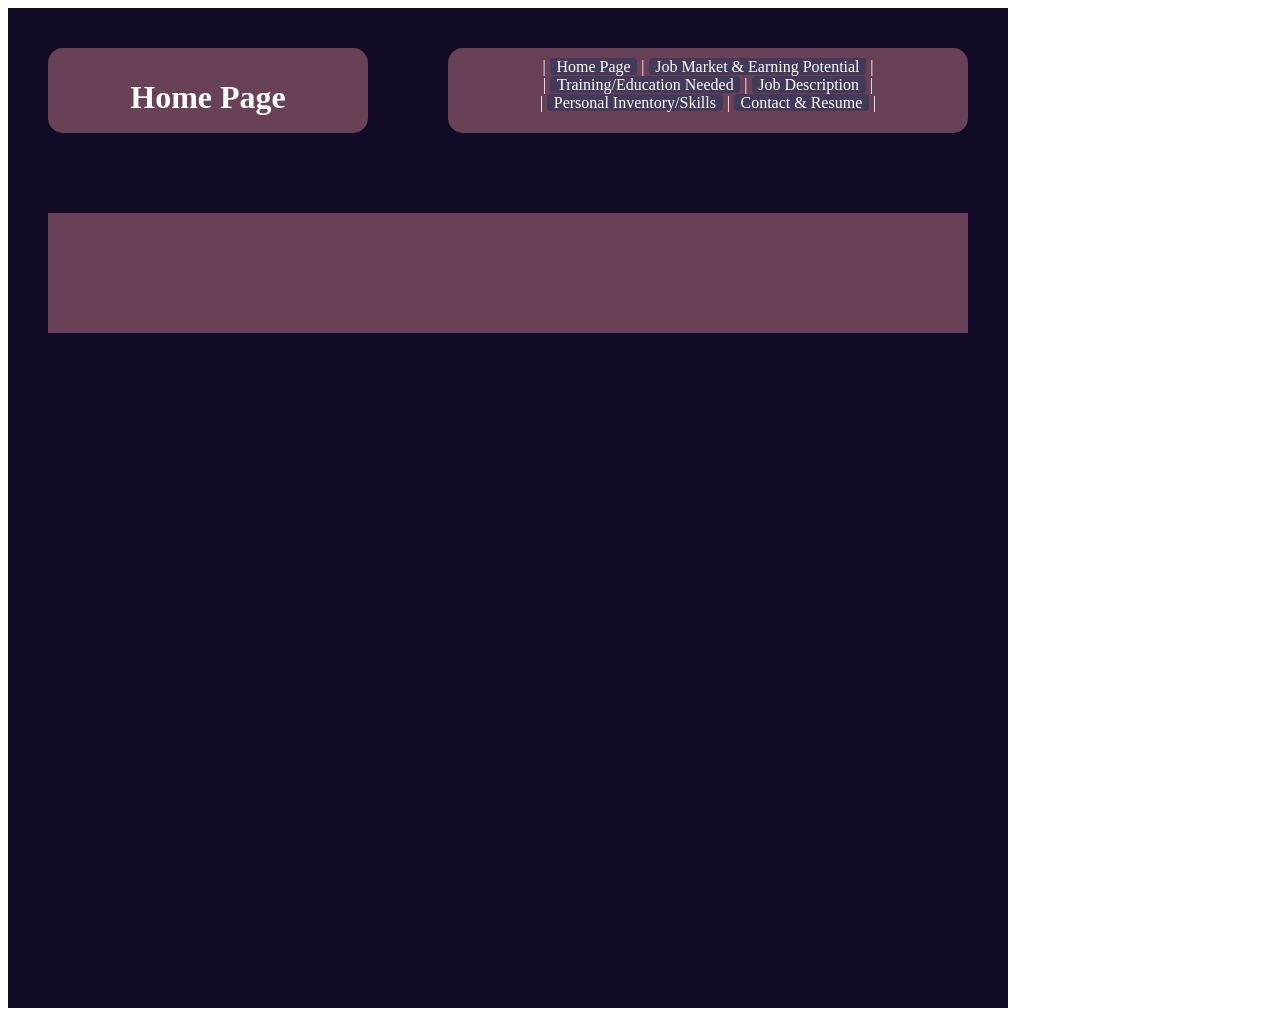
==== index.html @ c3be67fa ":D" ====
<html>
    <body>
        <main style="text-align: center;">
            <link rel="stylesheet" href="style.css">
            <header style="valign: middle">
                <title>Career Web Site - Home Page</title>
                <h1>Home Page</h1>
            </header>
            <nav>
                | <a href="index.html">Home Page</a> | <a href="JobMarket.html">Job Market & Earning Potential</a> |<br>| <a href="Training.html">Training/Education Needed</a> | <a href="JobDescription.html">Job Description</a> |<br>| <a href="Personal.html">Personal Inventory/Skills</a> | <a href="Contact.html">Contact & Resume</a> |
            </nav>
            <article>

            </article>
            <aside>

            </aside>
        </main>
    </body>
</html>
---- style.css ----
*           {color: white; }
main        {background-color: #110A25; height: 1000px; width: 1000px;}
header      {width: 300px; height: 65px; background-color: #694156; float: left; padding: 10px; margin: 40px; border-radius: 15px;}
nav         {width: 500px; height: 65px; background-color: #694156; float: right; padding: 10px; margin: 40px; border-radius: 15px;}
article     {width: 900px; height: 100px; background-color: 694156; padding: 10px; margin: 40px; float: left;}
aside       {width: 400px; height: 100px; background-color: ;}

nav a:link      {border-radius: 4px; background-color: #423A58; text-decoration: none; color: gwhiteray; padding-left: 5pt; padding-right: 5pt;}
nav a:hover     {border-radius: 4px; background-color:white; text-decoration: none; color: #423A58; padding-left: 5pt; padding-right: 5pt;}
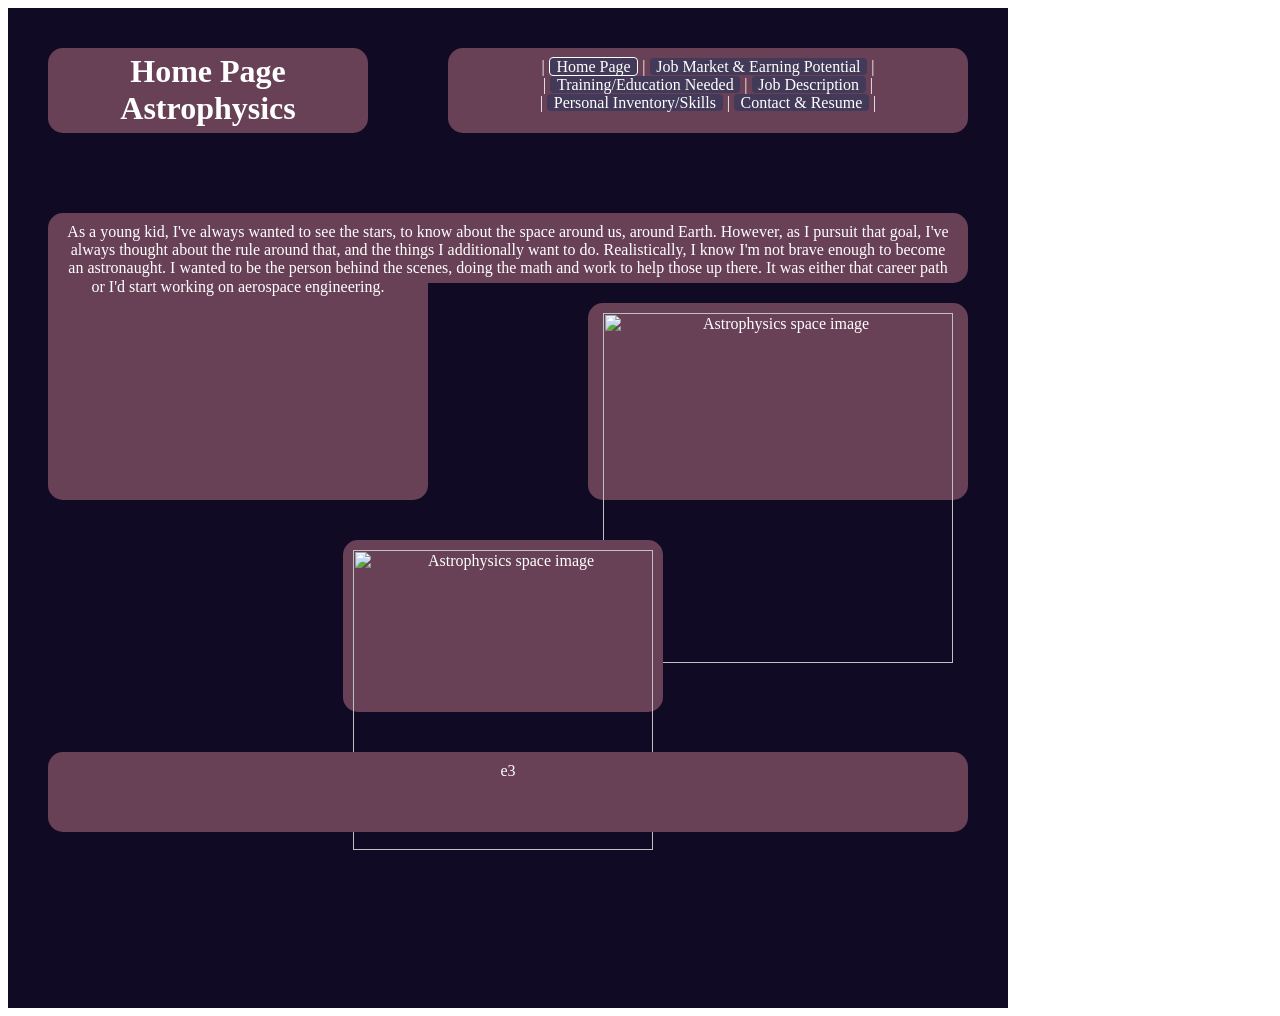
==== commit 926e5074: "working" ====
--- a/index.html
+++ b/index.html
@@ -4,16 +4,28 @@
             <link rel="stylesheet" href="style.css">
             <header style="valign: middle">
                 <title>Career Web Site - Home Page</title>
-                <h1>Home Page</h1>
+                <h1 style="margin: -5;">Home Page<br>Astrophysics</h1>
             </header>
             <nav>
-                | <a href="index.html">Home Page</a> | <a href="JobMarket.html">Job Market & Earning Potential</a> |<br>| <a href="Training.html">Training/Education Needed</a> | <a href="JobDescription.html">Job Description</a> |<br>| <a href="Personal.html">Personal Inventory/Skills</a> | <a href="Contact.html">Contact & Resume</a> |
+                | <a href="index.html" style="border: 1px solid white;">Home Page</a> | <a href="JobMarket.html">Job Market & Earning Potential</a> |<br>| <a href="Training.html">Training/Education Needed</a> | <a href="JobDescription.html">Job Description</a> |<br>| <a href="Personal.html">Personal Inventory/Skills</a> | <a href="Contact.html">Contact & Resume</a> |
             </nav>
-            <article>
-
+            <article style="height: 50px; border-bottom-left-radius: 0;">
+                As a young kid, I've always wanted to see the stars, to know about the space around us, around Earth.
+                However, as I pursuit that goal, I've always thought about the rule around that, and the things I additionally want to do.
+                Realistically, I know I'm not brave enough to become<br> an astronaught. I wanted to be the person behind the scenes,
+                doing the math and work to help those up there. It was either that career path
             </article>
-            <aside>
-
+            <article style="width: 360px; height: 212px; margin-top: -45; border-top-left-radius: 0; border-top-right-radius: 0; padding-top: 0;">
+                or I'd start working on aerospace engineering. 
+            </article>
+            <article style="width: 360px; height: 177; right; margin-left: -20; margin-top: -20; float: right;">
+                <img width="350px" alt="Astrophysics space image" src="https://encrypted-tbn0.gstatic.com/images?q=tbn:ANd9GcSxsgoPzixLVHv3RFXcfYwqK364LXfB1y9C9pAijt8Liw&s=10">
+            </article>
+            <article style="width: 300px; height: 152; margin: 0; margin-left: 335; margin-right: 335;">
+                <img width="300px" alt="Astrophysics space image" src="https://encrypted-tbn0.gstatic.com/images?q=tbn:ANd9GcSYGZIyGbzU6aUXKXuRixL_f-kqV0K6GHY5LwebkRcX2w&s=10">
+            </article>
+            <aside style="height: 60px">
+                e3
             </aside>
         </main>
     </body>
--- a/style.css
+++ b/style.css
@@ -2,8 +2,8 @@
 main        {background-color: #110A25; height: 1000px; width: 1000px;}
 header      {width: 300px; height: 65px; background-color: #694156; float: left; padding: 10px; margin: 40px; border-radius: 15px;}
 nav         {width: 500px; height: 65px; background-color: #694156; float: right; padding: 10px; margin: 40px; border-radius: 15px;}
-article     {width: 900px; height: 100px; background-color: 694156; padding: 10px; margin: 40px; float: left;}
-aside       {width: 400px; height: 100px; background-color: ;}
+article     {width: 900px; height: 100px; background-color: 694156; padding: 10px; margin: 40px; float: left; border-radius: 15px;}
+aside       {width: 900px; height: 100px; background-color: 694156;padding: 10px; margin: 40px; float: left; border-radius: 15px;}
 
 nav a:link      {border-radius: 4px; background-color: #423A58; text-decoration: none; color: gwhiteray; padding-left: 5pt; padding-right: 5pt;}
 nav a:hover     {border-radius: 4px; background-color:white; text-decoration: none; color: #423A58; padding-left: 5pt; padding-right: 5pt;}
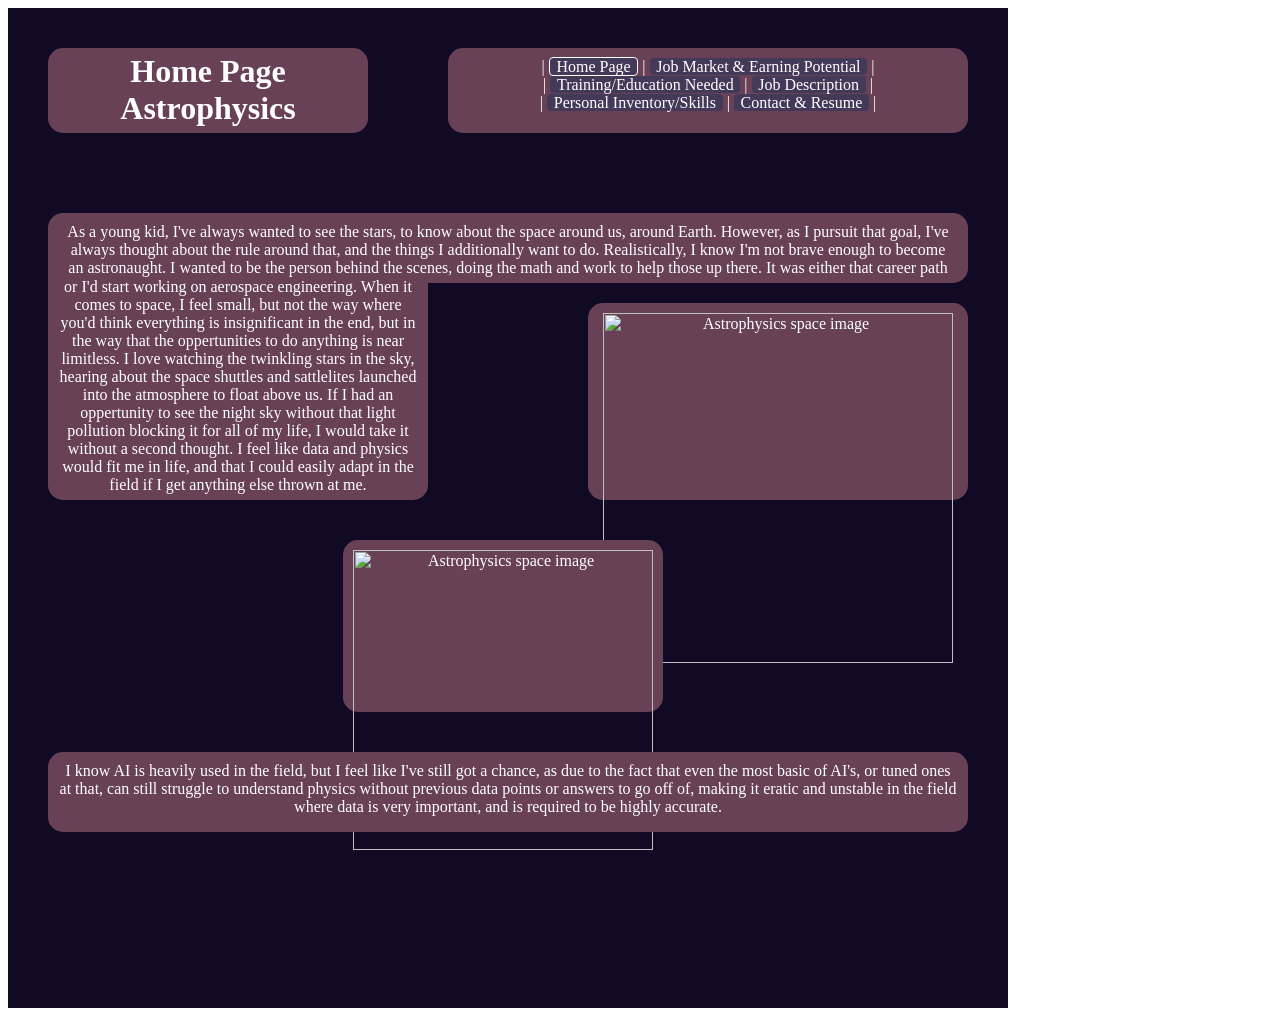
==== commit de7561dc: "Frames" ====
--- a/index.html
+++ b/index.html
@@ -16,7 +16,12 @@
                 doing the math and work to help those up there. It was either that career path
             </article>
             <article style="width: 360px; height: 212px; margin-top: -45; border-top-left-radius: 0; border-top-right-radius: 0; padding-top: 0;">
-                or I'd start working on aerospace engineering. 
+                or I'd start working on aerospace engineering. When it comes to space, I feel small, but not the way where you'd think
+                everything is insignificant in the end, but in the way that the oppertunities to do anything is near limitless.
+                I love watching the twinkling stars in the sky, hearing about the space shuttles and sattlelites launched into
+                the atmosphere to float above us. If I had an oppertunity to see the night sky without that light pollution
+                blocking it for all of my life, I would take it without a second thought. I feel like data and physics would fit me
+                in life, and that I could easily adapt in the field if I get anything else thrown at me.
             </article>
             <article style="width: 360px; height: 177; right; margin-left: -20; margin-top: -20; float: right;">
                 <img width="350px" alt="Astrophysics space image" src="https://encrypted-tbn0.gstatic.com/images?q=tbn:ANd9GcSxsgoPzixLVHv3RFXcfYwqK364LXfB1y9C9pAijt8Liw&s=10">
@@ -25,7 +30,9 @@
                 <img width="300px" alt="Astrophysics space image" src="https://encrypted-tbn0.gstatic.com/images?q=tbn:ANd9GcSYGZIyGbzU6aUXKXuRixL_f-kqV0K6GHY5LwebkRcX2w&s=10">
             </article>
             <aside style="height: 60px">
-                e3
+                I know AI is heavily used in the field, but I feel like I've still got a chance, as due to the fact that even the most
+                basic of AI's, or tuned ones at that, can still struggle to understand physics without previous data points or answers
+                to go off of, making it eratic and unstable in the field where data is very important, and is required to be highly accurate.
             </aside>
         </main>
     </body>
